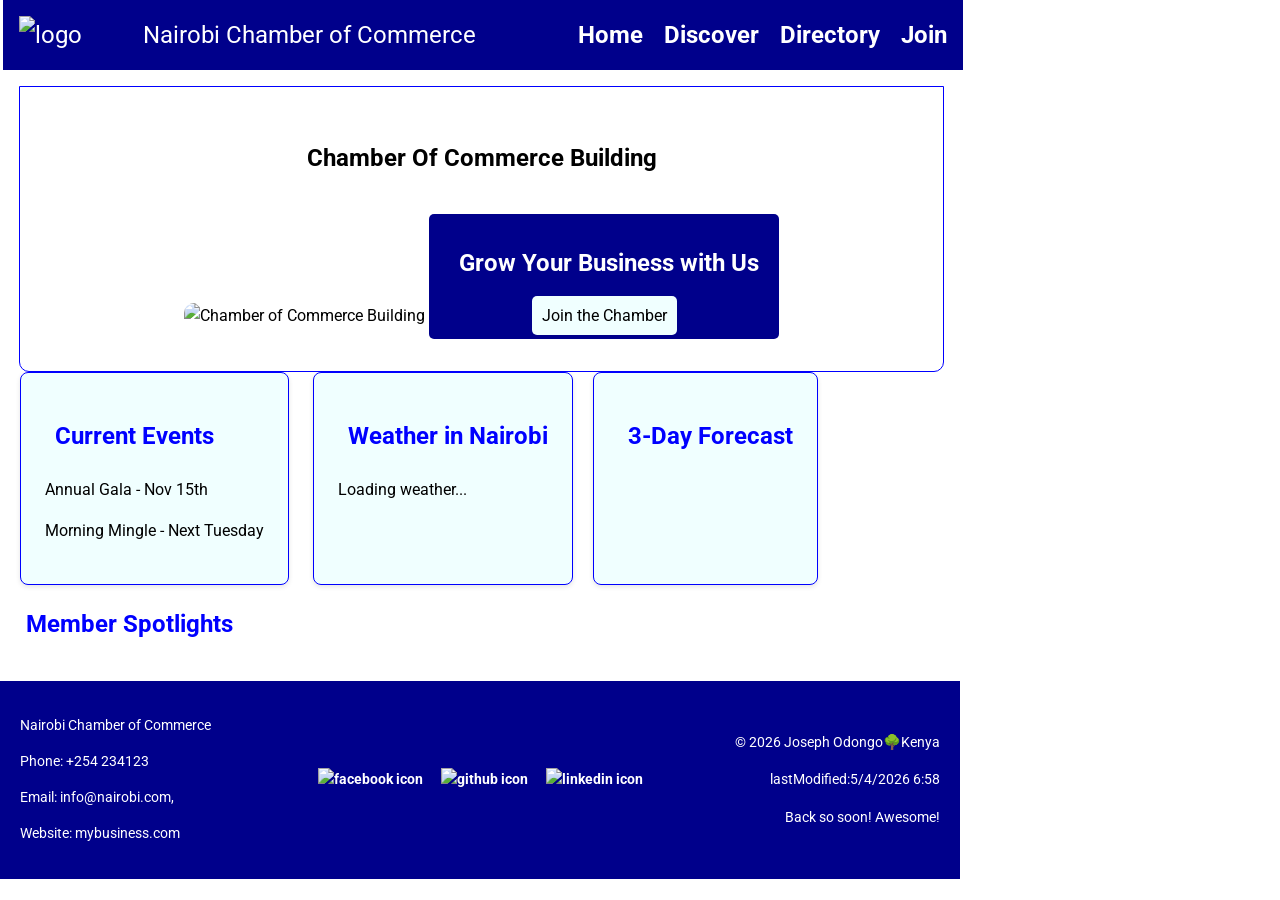
==== chamber/index.html @ 4264477b "effect" ====
<!DOCTYPE html>
<html lang="en">
<head>
    <meta charset="utf-8">
    <meta name="viewport" content="width=device-width, initial-scale=1.0">
    <title>WDD-231 | Chamber of Commerce-Home</title>
    <meta name="description" content="my name is joseph ochieng odongo,currently taking a course in wdd231-web fronted development">
    <meta name="author" content="joseph odongo">
    <link rel="stylesheet" href="styles/chambera.css">
    <link rel="icon" href="wdd231/chamber/images/favicon.ico">
    <link rel="stylesheet" href="styles/cham-large.css">
    <meta property="og:title" content="wdd-Web Fronted Development-joseph odongo">
    <meta property="og:description" content="This is my wdd-dynamic Web fundamentals,it is the last subject for wdd, in certficate course knowned as web and computer programming.">
    <meta property="og:url" content="https://www.github.com/josephochieng.github.io/wdd231">
    <meta property="og:image" content="https://josephochiengodongo.github.io/wdd231/chamber/images/og-image.jpg">
    <link rel="preconnect" href="https://fonts.googleapis.com">
    <link rel="preconnect" href="https://fonts.gstatic.com" crossorigin>
    <link href="https://fonts.googleapis.com/css2?family=Roboto&display=swap" rel="stylesheet">
    <script src="scripts/getdates.js" defer></script>
    <script src="scripts/spotlight.mjs" type="module"></script>
    <script src="scripts/weather.mjs" type="module"></script>
</head>
<body>
    <header>
        <div class="containercontent">
            <img src="images/logo.jpg" alt="logo">
            <span>Nairobi Chamber of Commerce</span>
            <span class="menu-toggle"></span>
            <nav>
                <a href="index.html" class="active">Home</a>
                <a href="discover.html">Discover</a>
                <a href="directory.html">Directory</a>
                <a href="join.html">Join</a>
            </nav>
        </div>
    </header>
    <main>
        <section class="hero">
            <h1>Chamber Of Commerce Building</h1>
            <img src="images/hero.jpg" alt="Chamber of Commerce Building">
            <div class="cta">
                <h2>Grow Your Business with Us</h2>
                <a href="join.html" class="cta-button">Join the Chamber</a>
            </div>
        </section>
        <div class="top-grid">
            <section id="events">
                <h2>Current Events</h2>
                <p>Annual Gala - Nov 15th</p>
                <p>Morning Mingle - Next Tuesday</p>
            </section>
            <section class="weather-box">
                <h2>Weather in Nairobi</h2>
                <div id="current-weather">
                    <p>Loading weather...</p>
                </div>
            </section>
            <section class="forecast-display">
                
                <h2>3-Day Forecast</h2>
                <div id="forecast-display"></div>
            </section>
            
        </div>

    <!-- SPOTLIGHTS -->
        <section id="spotlights">
            <h2>Member Spotlights</h2>
            <div id="spotlight-container"></div>
        </section>
         
    </main>
    <footer>
		<div class="footer-container">
			<div class="chamber-information">
				<p>Nairobi Chamber of Commerce</p>
				<p>Phone: +254 234123</p>
			    <p> Email: info@nairobi.com,
				<p> Website: mybusiness.com</p>
	        </div>
		    <div class="social-media">
				<nav class="socialmedia">
					<a href="https://facebook.com">
						<img src="images/facebook.jpg" alt="facebook icon">
			        </a>
                    <a href="https://github.com/josephochiengodongo/wdd231">
                        <img src="images/github.jpg" alt="github icon">
			        </a>
			        <a href="https://linkedin.com/in/joseph-odongo-oa37691">
				        <img src="images/linkedin.jpg" alt="linkedin icon">
			        </a>
                </nav>
            </div>
		    <div class="p-div">
				<p><span id="currentyear">&copy; 2026 Joseph  Odongo🌳Kenya</span></p>
                <p>lastModified:<span id="lastModified">5/4/2026 6:58</span></p>
                <p>Back so soon! Awesome!</p>
		    </div>
		</div>
    </footer>
</body>
</html>
---- chamber/styles/chambera.css ----
h3 {
  color:white;
  width: 100%;
  height: 40px;
  background-color: black;
  padding: 13px;
  position: relative;
  top: -40px;
  left: -12px;
  border-radius: 10px 10px 0 0;
  text-align: center;



}


h2{
    color: blue;
    padding-left: 10px;
    font-size: x-large;
    height: 40px;
}

    
  
h4{
  color:white;
  width: 100%;
  height: 40px;
  background-color: blue;
  position: relative;
  top: 40px;
  border-radius: 10px 10px 0 0;
  text-align: center;
  margin-top: 0;
}  



h2.home-grid {
  width: 100%;
  height: auto;
  font-size: xx-large;
  background-color: white;
  padding-left: 10px;
  font-weight: bold;

}



/* General reset */
header,body,footer{
    margin: 0;
    padding: 0;
    box-sizing: border-box;
    width: 960px;
}

body {
    font-family: 'Roboto', sans-serif;
    line-height: 1.6;
    background-color: white;
    color: black;
}

/* Header */
header {
    background-color: darkblue;
    color: white;
    padding: 1rem;
    margin-left: 3px;
    font-size: x-large;
}

.containercontent {
    display: flex;
    align-items: center;
    justify-content: space-between;
}

.containercontent img {
    width: 80px;
    height: auto;
}

nav a {
    color: white;
    text-decoration: none;
    margin-left: 15px;
    font-weight: bold;
  
}

nav a:hover {
    color: azure;
}

/* Hero Section */
.hero {
    text-align: center;
    padding: 2rem;
    background-color: white;
    border: 1px solid blue;
    border-radius: 0 0 10px 10px;
    margin-left: 3px;
}

.hero img {
    width: 100%;
    height: auto;
    max-width: 600px;
    border-radius: 10px;
    position: relative;
}

.cta {
    display: inline-block;
    margin-top: 1rem;
    background-color: darkblue;
    color: white;
    padding: 10px 20px;
    text-decoration: none;
    border-radius: 5px;
}

.cta:hover{
    background-color: azure;
}

/* Home Grid */
.home-grid {
    display: grid;
    grid-template-columns: 1fr 1fr;
    gap: 20px;
    background-color: white;
    padding-bottom: 150px;
    color: blue;
    border: 1px solid blue;
    border-radius: 10px;
    margin: 3px;
 

}

/* Sections */
.events-section {
    background-color: darkblue;
    color: white;
    padding: 0.8rem;
    border-radius: 8px;
    width: 350px;
    height: 300px;
    position: relative;
    top: 105px;
    right: 450px;
}
.current-weather-section {
  background-color: darkblue;
  color: white;
  padding: 0.8rem;
  width: 200px;
  height: 300px;
  border-radius: 8px;
  position: absolute;
  left:445px;
  top: 851px;


}
.weather-forecast-section {
  background-color: darkblue;
  color: white;
  padding: 0.8rem;
  width: 200px;
  height: 300px;
  border-radius: 8px;
  position: absolute;
  left:700px;
  top:851px;

} 

/* Footer */
footer {
    background-color:darkblue;
    color: white;
    font-size: 0.9rem;
    padding: 20px;
  
  
}

.footer-container {
  display: flex;
  justify-content: space-between;
  align-items: center;
  flex-wrap: wrap;
}

.chamber-information {
  max-width: 300px;
  line-height: 1.5;
  text-align: left;
}

.socialmedia img {
    width: 30px;
    height: 30px;
    cursor: pointer;
}


.social-media {
    display: flex;
    gap: 15px;
}
.p-div {
  text-align: right;
  max-width: 300px;
}


#members.grid {
    display: grid;
    grid-template-columns: repeat(auto-fit, minmax(250px, 1fr));
    gap: 1rem;
    background-color: white;
}

#members.list {
    display: block;
    background-color: white;
}

#members.list .member-card {
    margin-bottom: 1rem;
}

.member-card {
    border: 1px solid blue;
    padding: 1rem;
    background: azure;
    border-radius: 8px;
}

.view-buttons {
    margin: 1rem 0;
    background-color:white;
    padding: 20px;
    
}

.view-buttons button {
    padding: 0.5rem 1rem;
    margin-right: 10px;
    cursor: pointer;
    background-color: black;
    color:white;
}


/* Mobile */
@media (max-width: 768px) {
    #members.grid {
        grid-template-columns: 1fr;
        
    }
   

   }







#h2.spotlight-card{
    color: white;
    background-color:blue;
    width: 100%;
    border-radius: 10px 10px 0 0;
    text-align: center;
    height: 40px;
    padding: 13px;
}
/* ===== BASE (MOBILE FIRST) ===== */


.cta-button {
  background: azure;
  padding: 10px;
  color: black;
  text-decoration: none;
  border-radius: 5px;
}


.spotlight-section {
  padding: 20px;
}

.spotlight {
  display: grid;
  grid-template-columns: repeat(auto-fit, minmax(250px, 1fr));
  gap: 20px;
  padding: 1rem;
}

/* Mobile First - Stacks sections by default */


.top-grid {
  display: flex;
  justify-items: stretch;
  flex-direction: row;
  gap: 20px;
}

/* Section Styling */
.top-grid section,.weather-box {
    background-color: azure;
    border: 1px solid blue;
    padding: 1.5rem;
    border-radius: 8px;
    box-shadow: 0 2px 5px rgba(0,0,0,0.1);
    
  
}




/* Current Weather Layout */
.weather-info {
    display: flex;
    align-items: center;
    justify-content: center;
    text-align: center;
    gap: 10px;
    
}





#spotlight-container {
    display: grid;
    grid-template-columns: repeat(auto-fit, minmax(250px, 1fr));
    gap: 40px;
    background-color: white;
    
}


/* HAMBURGER */
.menu-toggle {
  background: none;
  border: none;
  font-size: 1.5rem;
  color: white;
}
span.header {
  font-size: x-large;
}


.cta h2 {
  color: white;
}



/* GRID */

#events,.weather-box {
  background: azure;
  border-radius: 8px;
  color: black;
  margin-left: 4px;
}




/* join*/
.join-container {
  display: grid;
  grid-template-columns: 1fr 1fr;
  gap: 20px;
  max-width: 900px;
  margin: 40px auto;
  padding: 20px;
}


/* FORM */
form {
  display: flex;
  flex-direction: column;
  gap: 10px;
  width: 250px;
  height: 100px;
}

label {
  display: flex;
  flex-direction: column;
}

/* CARDS */
.cards {
  display: grid;
  gap: 1rem;
  width: 450px;
  
}





/* MODAL */
.modal {
  display: none;
  position: fixed;
  top: 30%;
  left: 30%;
  background: white;
  padding: 20px;
  border: 2px solid black;
  
}

/* DESKTOP */
@media (min-width: 768px) {
  .join-container {
    flex-direction: row;
  }

  form {
    flex: 2;
  }

 

/* ANIMATION */
@keyframes fadeIn {
  to {
    opacity: 1;
    transform: translateY(0);
  }
}


/* Small screens - cards below form */
@media (max-width: 767px) {
  .membership-cards {
    grid-template-columns: 1fr;
    display: grid;
    gap: 1.5rem;
  }
}

/* Medium screens */
@media (min-width: 768px) and (max-width: 1023px) {
  .membership-cards {
    grid-template-columns: repeat(2, 1fr);
  }
}

/* Large screens - cards to the right of form */
@media (min-width: 1024px) {
  .membership-section {
    float: right;
    width: 35%;
    margin-left: 2rem;
  }

  .membership-cards {
    grid-template-columns: 1fr;
  }
}
.card a:hover {
  background:azure;
}

/* Card Style */
.card {
  background: white;
  border: 1px solid black;
  border-radius: 2px 30px 2px 30px;
  padding: 0.75rem;
  margin-left: 4px;
  text-align: center;
  transition: transform 0.3s ease, box-shadow 0.3s ease;
  animation: fadeIn 1s forwards;
  
}


/* Hover effect */
.card:hover {
  transform: translateY(-5px);
  
}



/* FORM SECTION */
.form {
  display: flex;
  flex-direction: column;
}

.form form {
  display: flex;
  flex-direction: column;
  width: 250px;

}

.form input,
.form select,
.form textarea {
  margin-bottom: 10px;
  padding: 8px;
  border: 1px solid black;
  border-radius: 4px;
}

.form input[type="submit"] {
  background:darkblue;
  color: white;
  cursor: pointer;
  padding: 10px;
}

/* MEMBERSHIP CARDS SECTION */
.join-cards {
  display: flex;
  flex-direction: column;
}




.card h3 {
  margin-bottom: 10px;
}

/* BUTTON LOOK (your Learn More links) */
.card a {
  display: inline-block;
  padding: 6px 12px;
  background: white;
  border: 1px solid black;
  text-decoration: none;
  color: black;
  font-size: 0.9rem;
}

/* RESPONSIVE (mobile) */
@media (max-width: 768px) {
  .join-container {
    grid-template-columns: 1fr;
  }
}



/* join */
.card-level {
background-color:white;
}
.card-level h3 {
  border-radius: 1px 30px 1px 30px;
  background-color:blue;
  padding-bottom: 25px;
  margin-top: 45px;
}
.card-level a {
  background: white;
  position: relative;
  left:180px;
  bottom:90px;
  color: black;

}
}
/* ===== GENERAL ===== */
main {
  padding: 1rem;
}



/* ===== VISIT MESSAGE ===== */
.visit-message {
  background: white;
  padding: 1rem;
  margin-bottom: 1rem;
  border-left: 5px solid blue;
}

/* ===== INTRO ===== */
.intro {
  margin-bottom: 1.5rem;
}

.intro h2 {
  color: blue;
  margin-bottom: 0.5rem;
}

/* ===== GRID (MOBILE FIRST) ===== */
.grid-container {
  display: grid;
  grid-template-areas:
    "c1"
    "c2"
    "c3"
    "c4"
    "c5"
    "c6"
    "c7"
    "c8";
  gap: 1rem;
}

/* Map cards to grid areas */
.grid-container div:nth-child(1) { grid-area: c1; }
.grid-container div:nth-child(2) { grid-area: c2; }
.grid-container div:nth-child(3) { grid-area: c3; }
.grid-container div:nth-child(4) { grid-area: c4; }
.grid-container div:nth-child(5) { grid-area: c5; }
.grid-container div:nth-child(6) { grid-area: c6; }
.grid-container div:nth-child(7) { grid-area: c7; }
.grid-container div:nth-child(8) { grid-area: c8; }

/* ===== CARD DESIGN ===== */
.card {
  background: white;
  border-radius: 12px;
  overflow: hidden;
  box-shadow: 0 4px 10px rgba(0,0,0,0.1);
  display: flex;
  flex-direction: column;
}

.card h2 {
  font-size: 1.2rem;
  margin: 0.5rem 1rem;
}

.card figure {
  margin: 0;
}

.card img {
  width: 100%;
  height: 200px;
  object-fit: cover;
}

.card address {
  font-style: normal;
  font-size: 0.9rem;
  color: black;
  margin: 0.5rem 1rem;
}

.card p {
  font-size: 0.95rem;
  margin: 0.5rem 1rem 1rem;
  flex-grow: 1;
}

.card button {
  margin: 0 1rem 1rem;
  padding: 0.5rem;
  border: none;
  background: blue;
  color: white;
  border-radius: 6px;
  cursor: pointer;
}

/* ===== TABLET ===== */
@media (min-width: 641px) {
  .grid-container {
    grid-template-areas:
      "c1 c2"
      "c3 c4"
      "c5 c6"
      "c7 c8";
  }

  /* Hover effect (ONLY tablet & up) */
  .card img:hover {
    transform: scale(1.05);
    filter: brightness(1.1);
    transition: 0.3s ease;
  }
}
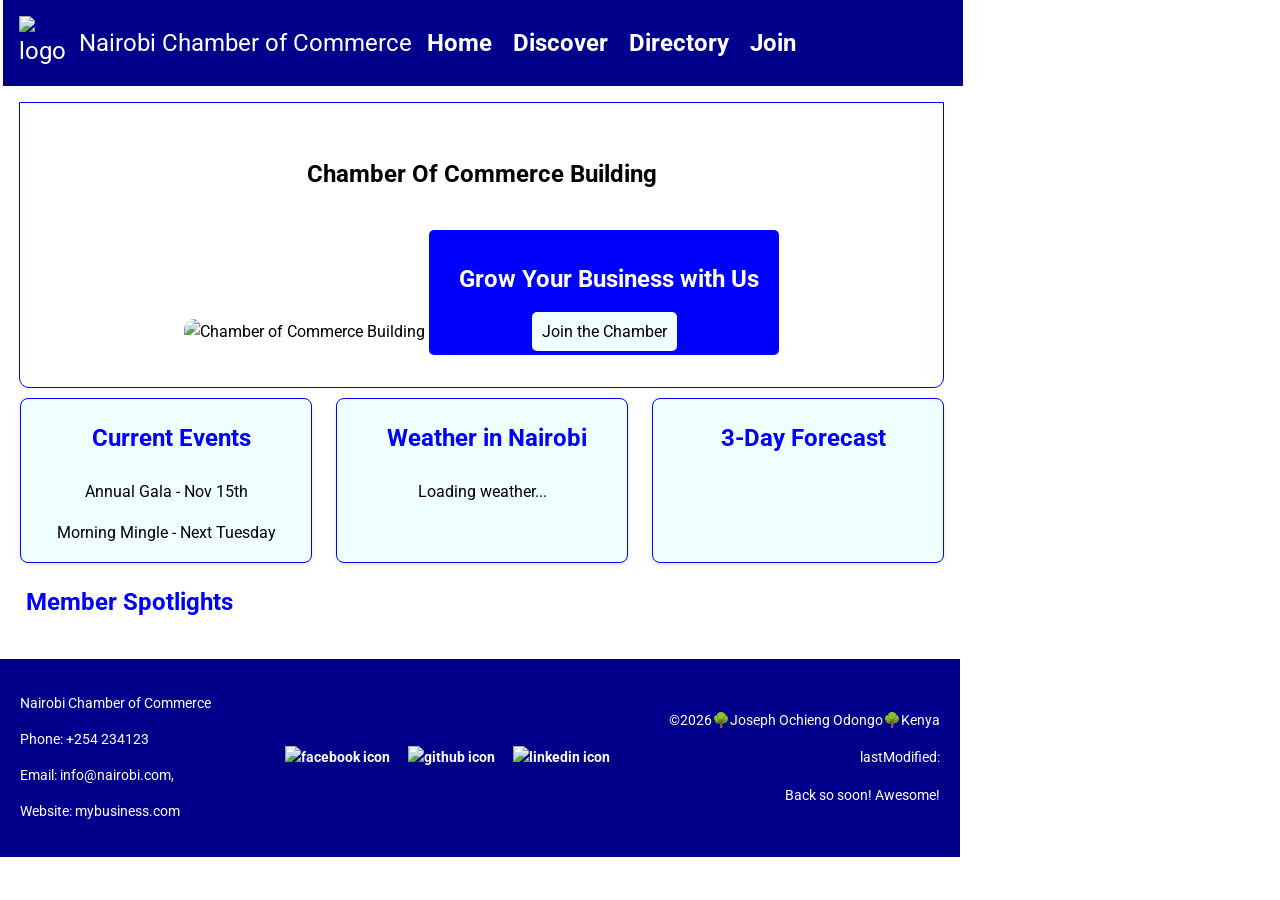
==== commit 30bc7e62: "effect" ====
--- a/chamber/index.html
+++ b/chamber/index.html
@@ -92,8 +92,8 @@
                 </nav>
             </div>
 		    <div class="p-div">
-				<p><span id="currentyear">&copy; 2026 Joseph  Odongo🌳Kenya</span></p>
-                <p>lastModified:<span id="lastModified">5/4/2026 6:58</span></p>
+				<p><span id="currentyear">&copy;2026🌳Joseph Ochieng Odongo🌳Kenya</span></p>
+                <p>lastModified:<span id="lastModified"></span></p>
                 <p>Back so soon! Awesome!</p>
 		    </div>
 		</div>
--- a/chamber/styles/chambera.css
+++ b/chamber/styles/chambera.css
@@ -23,19 +23,6 @@
 }
 
     
-  
-h4{
-  color:white;
-  width: 100%;
-  height: 40px;
-  background-color: blue;
-  position: relative;
-  top: 40px;
-  border-radius: 10px 10px 0 0;
-  text-align: center;
-  margin-top: 0;
-}  
-
 
 
 h2.home-grid {
@@ -77,11 +64,10 @@
 .containercontent {
     display: flex;
     align-items: center;
-    justify-content: space-between;
 }
 
 .containercontent img {
-    width: 80px;
+    width: 60px;
     height: auto;
 }
 
@@ -93,9 +79,6 @@
   
 }
 
-nav a:hover {
-    color: azure;
-}
 
 /* Hero Section */
 .hero {
@@ -105,12 +88,12 @@
     border: 1px solid blue;
     border-radius: 0 0 10px 10px;
     margin-left: 3px;
+  
 }
 
 .hero img {
     width: 100%;
     height: auto;
-    max-width: 600px;
     border-radius: 10px;
     position: relative;
 }
@@ -118,7 +101,7 @@
 .cta {
     display: inline-block;
     margin-top: 1rem;
-    background-color: darkblue;
+    background-color: blue;
     color: white;
     padding: 10px 20px;
     text-decoration: none;
@@ -153,7 +136,7 @@
     width: 350px;
     height: 300px;
     position: relative;
-    top: 105px;
+    top: 115px;
     right: 450px;
 }
 .current-weather-section {
@@ -165,7 +148,7 @@
   border-radius: 8px;
   position: absolute;
   left:445px;
-  top: 851px;
+  top: 1100px;
 
 
 }
@@ -178,7 +161,7 @@
   border-radius: 8px;
   position: absolute;
   left:700px;
-  top:851px;
+  top:1100px;
 
 } 
 
@@ -206,16 +189,13 @@
 }
 
 .socialmedia img {
-    width: 30px;
-    height: 30px;
+    width: 120px;
+    height: 120px;
     cursor: pointer;
 }
 
 
-.social-media {
-    display: flex;
-    gap: 15px;
-}
+
 .p-div {
   text-align: right;
   max-width: 300px;
@@ -232,22 +212,21 @@
 #members.list {
     display: block;
     background-color: white;
-}
-
-#members.list .member-card {
     margin-bottom: 1rem;
 }
+
 
 .member-card {
     border: 1px solid blue;
     padding: 1rem;
     background: azure;
     border-radius: 8px;
+    margin-bottom: 1rem;
 }
 
 .view-buttons {
     margin: 1rem 0;
-    background-color:white;
+    background-color: white;
     padding: 20px;
     
 }
@@ -277,15 +256,7 @@
 
 
 
-#h2.spotlight-card{
-    color: white;
-    background-color:blue;
-    width: 100%;
-    border-radius: 10px 10px 0 0;
-    text-align: center;
-    height: 40px;
-    padding: 13px;
-}
+
 /* ===== BASE (MOBILE FIRST) ===== */
 
 
@@ -295,6 +266,8 @@
   color: black;
   text-decoration: none;
   border-radius: 5px;
+  
+  
 }
 
 
@@ -317,31 +290,9 @@
   justify-items: stretch;
   flex-direction: row;
   gap: 20px;
-}
-
-/* Section Styling */
-.top-grid section,.weather-box {
-    background-color: azure;
-    border: 1px solid blue;
-    padding: 1.5rem;
-    border-radius: 8px;
-    box-shadow: 0 2px 5px rgba(0,0,0,0.1);
-    
-  
-}
-
-
-
-
-/* Current Weather Layout */
-.weather-info {
-    display: flex;
-    align-items: center;
-    justify-content: center;
-    text-align: center;
-    gap: 10px;
-    
-}
+  
+}
+
 
 
 
@@ -363,24 +314,30 @@
   font-size: 1.5rem;
   color: white;
 }
-span.header {
-  font-size: x-large;
-}
 
 
 .cta h2 {
-  color: white;
+  color:white;
+  background-color: blue;
+  
+
 }
 
 
 
 /* GRID */
 
-#events,.weather-box {
+#events,.weather-box,.forecast-display {
   background: azure;
+  border: 1px solid blue;
   border-radius: 8px;
+  box-shadow: 0 2px 5px rgba(0,0,0,0.1);
   color: black;
   margin-left: 4px;
+  width: 290px;
+  margin-top: 10px;
+  text-align: center;
+  
 }
 
 
@@ -436,54 +393,6 @@
 }
 
 /* DESKTOP */
-@media (min-width: 768px) {
-  .join-container {
-    flex-direction: row;
-  }
-
-  form {
-    flex: 2;
-  }
-
- 
-
-/* ANIMATION */
-@keyframes fadeIn {
-  to {
-    opacity: 1;
-    transform: translateY(0);
-  }
-}
-
-
-/* Small screens - cards below form */
-@media (max-width: 767px) {
-  .membership-cards {
-    grid-template-columns: 1fr;
-    display: grid;
-    gap: 1.5rem;
-  }
-}
-
-/* Medium screens */
-@media (min-width: 768px) and (max-width: 1023px) {
-  .membership-cards {
-    grid-template-columns: repeat(2, 1fr);
-  }
-}
-
-/* Large screens - cards to the right of form */
-@media (min-width: 1024px) {
-  .membership-section {
-    float: right;
-    width: 35%;
-    margin-left: 2rem;
-  }
-
-  .membership-cards {
-    grid-template-columns: 1fr;
-  }
-}
 .card a:hover {
   background:azure;
 }
@@ -491,13 +400,16 @@
 /* Card Style */
 .card {
   background: white;
+  display: flex;
   border: 1px solid black;
-  border-radius: 2px 30px 2px 30px;
+  border-radius: 12px;
+  overflow: hidden;
   padding: 0.75rem;
   margin-left: 4px;
   text-align: center;
   transition: transform 0.3s ease, box-shadow 0.3s ease;
   animation: fadeIn 1s forwards;
+  flex-direction: column;
   
 }
 
@@ -511,10 +423,6 @@
 
 
 /* FORM SECTION */
-.form {
-  display: flex;
-  flex-direction: column;
-}
 
 .form form {
   display: flex;
@@ -523,14 +431,7 @@
 
 }
 
-.form input,
-.form select,
-.form textarea {
-  margin-bottom: 10px;
-  padding: 8px;
-  border: 1px solid black;
-  border-radius: 4px;
-}
+
 
 .form input[type="submit"] {
   background:darkblue;
@@ -548,24 +449,11 @@
 
 
 
-.card h3 {
-  margin-bottom: 10px;
-}
-
-/* BUTTON LOOK (your Learn More links) */
-.card a {
-  display: inline-block;
-  padding: 6px 12px;
-  background: white;
-  border: 1px solid black;
-  text-decoration: none;
-  color: black;
-  font-size: 0.9rem;
-}
+
 
 /* RESPONSIVE (mobile) */
 @media (max-width: 768px) {
-  .join-container {
+  .join-cards {
     grid-template-columns: 1fr;
   }
 }
@@ -590,7 +478,7 @@
   color: black;
 
 }
-}
+
 /* ===== GENERAL ===== */
 main {
   padding: 1rem;
@@ -632,24 +520,7 @@
 }
 
 /* Map cards to grid areas */
-.grid-container div:nth-child(1) { grid-area: c1; }
-.grid-container div:nth-child(2) { grid-area: c2; }
-.grid-container div:nth-child(3) { grid-area: c3; }
-.grid-container div:nth-child(4) { grid-area: c4; }
-.grid-container div:nth-child(5) { grid-area: c5; }
-.grid-container div:nth-child(6) { grid-area: c6; }
-.grid-container div:nth-child(7) { grid-area: c7; }
-.grid-container div:nth-child(8) { grid-area: c8; }
-
-/* ===== CARD DESIGN ===== */
-.card {
-  background: white;
-  border-radius: 12px;
-  overflow: hidden;
-  box-shadow: 0 4px 10px rgba(0,0,0,0.1);
-  display: flex;
-  flex-direction: column;
-}
+
 
 .card h2 {
   font-size: 1.2rem;
@@ -683,8 +554,8 @@
   margin: 0 1rem 1rem;
   padding: 0.5rem;
   border: none;
-  background: blue;
-  color: white;
+  background:white;
+  color: blue;
   border-radius: 6px;
   cursor: pointer;
 }
--- a/chamber/styles/cham-large.css
+++ b/chamber/styles/cham-large.css
@@ -0,0 +1,85 @@
+@media (min-width: 900px) {
+  section.home {
+    grid-template-columns: repeat(3, 1fr);
+    gap: 1.5rem;
+    max-width: 1200px;
+    margin: 0 auto;
+    padding: 1.5rem;
+  }
+
+
+
+  .join-container {
+    grid-template-columns: 2fr 1fr;
+    align-items: start;
+  }
+
+  .cards-container {
+    grid-template-columns: 1fr;
+  }
+
+  form {
+    width: 100%;
+  }
+
+}/* ===== LARGE SCREEN ===== */
+@media (min-width: 768px) {
+
+  .main-grid {
+    display: grid;
+    grid-template-columns: 1fr 1fr;
+    gap: 1rem;
+  }
+
+ 
+
+  /* Spotlight cards side by side */
+  #spotlight-container {
+    grid-template-columns: repeat(auto-fit, minmax(250px,1fr));
+  }
+
+  .join-container {
+    grid-template-columns: 2fr 1fr;
+    align-items: start;
+  }
+
+  .cards-section {
+    position: sticky;
+    top: 20px;
+  }
+
+  .cards-container {
+    grid-template-columns: 1fr;
+  }
+
+  .card {
+    display: flex;
+    flex-direction: column;
+    justify-content: space-between;
+    min-height: 200px;
+  }
+
+}
+@media (min-width: 768px) {
+    .top-grid {
+        grid-template-columns:1fr 1fr 1fr;
+
+    }
+}
+@media (min-width: 1025px) {
+  .grid-container {
+    grid-template-areas:
+      "c1 c1 c2 c3"
+      "c4 c5 c6 c6"
+      "c7 c8 c8 c8";
+  }
+
+  .card:hover {
+    transform: translateY(-5px);
+    transition: 0.3s ease;
+  }
+
+  .card button:hover {
+    background: blue;
+  }
+}
